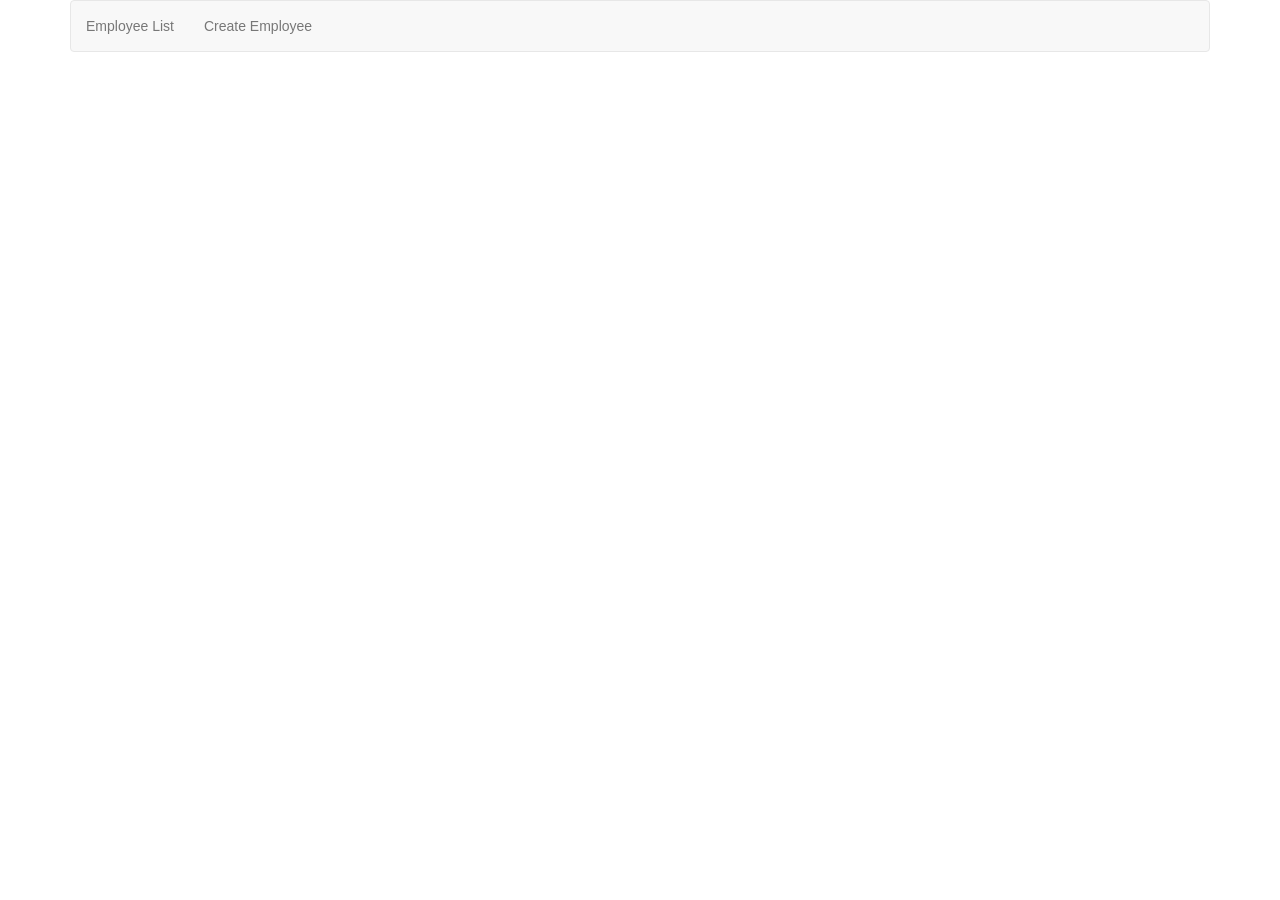
==== index.html @ 63bf76c6 "Auto-generated commit" ====
<!doctype html>
<html lang="en">
<head>
  <meta charset="utf-8">
  <title>AngularCrud</title>
  <base href="https://Kumarharry.github.io/Harry/">
  <meta name="viewport" content="width=device-width, initial-scale=1">
  <link rel="icon" type="image/x-icon" href="favicon.ico">
<link rel="stylesheet" href="styles.ac5e5ab0201910eff7eb.css"></head>
<body>
  <app-root></app-root>
<script type="text/javascript" src="runtime.a66f828dca56eeb90e02.js"></script><script type="text/javascript" src="polyfills.e3633a42d1123afc5fc9.js"></script><script type="text/javascript" src="scripts.806effac119676237f10.js"></script><script type="text/javascript" src="main.134a4d86e06e70ace755.js"></script></body>
</html>
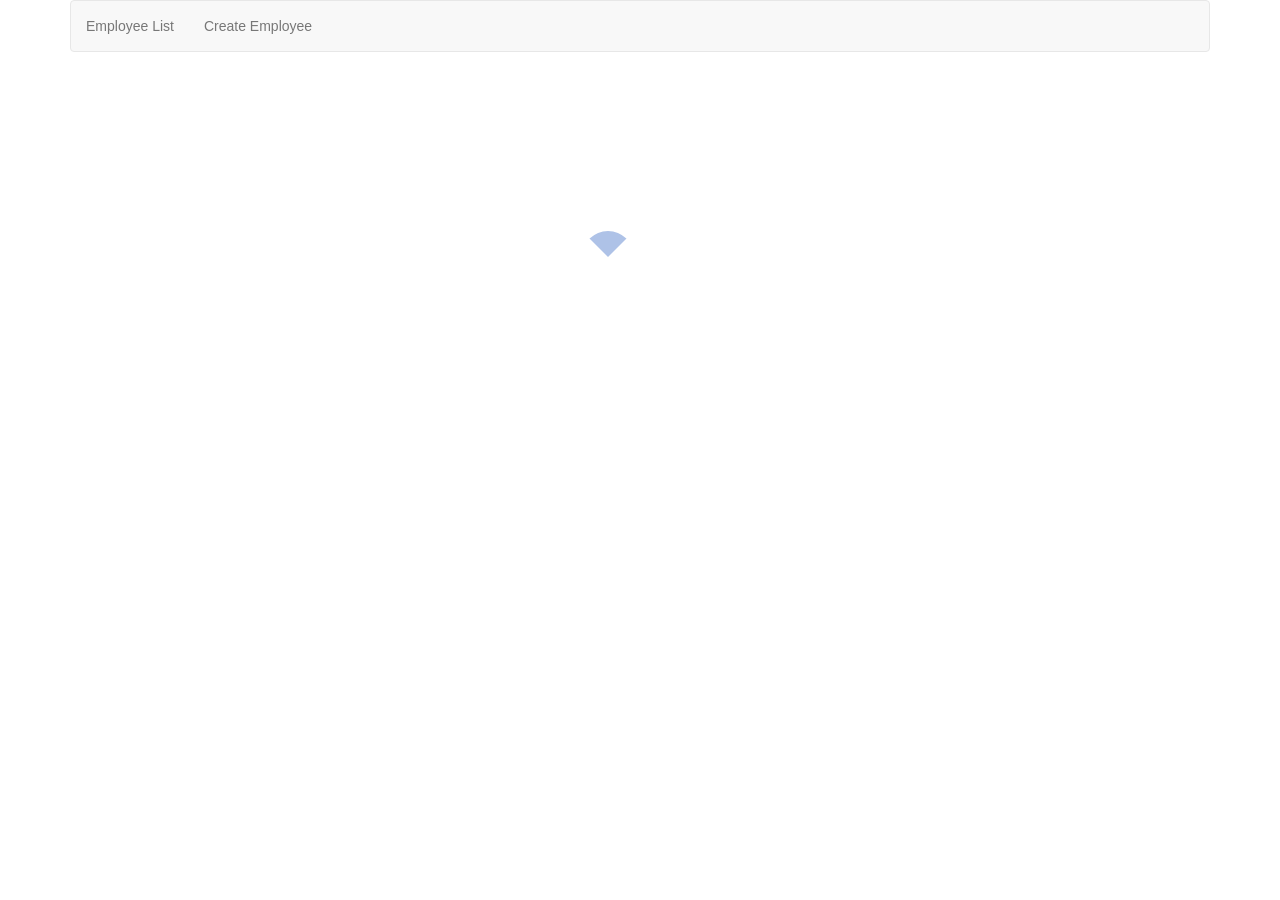
==== commit 25a30d80: "Auto-generated commit" ====
--- a/index.html
+++ b/index.html
@@ -3,11 +3,11 @@
 <head>
   <meta charset="utf-8">
   <title>AngularCrud</title>
-  <base href="https://Kumarharry.github.io/Harry/">
+  <base href="https://kumarharry.github.io/Harry/">
   <meta name="viewport" content="width=device-width, initial-scale=1">
   <link rel="icon" type="image/x-icon" href="favicon.ico">
 <link rel="stylesheet" href="styles.ac5e5ab0201910eff7eb.css"></head>
 <body>
   <app-root></app-root>
-<script type="text/javascript" src="runtime.a66f828dca56eeb90e02.js"></script><script type="text/javascript" src="polyfills.e3633a42d1123afc5fc9.js"></script><script type="text/javascript" src="scripts.806effac119676237f10.js"></script><script type="text/javascript" src="main.134a4d86e06e70ace755.js"></script></body>
+<script type="text/javascript" src="runtime.a66f828dca56eeb90e02.js"></script><script type="text/javascript" src="polyfills.e3633a42d1123afc5fc9.js"></script><script type="text/javascript" src="scripts.806effac119676237f10.js"></script><script type="text/javascript" src="main.98ebe5ff86f5302c2b5d.js"></script></body>
 </html>
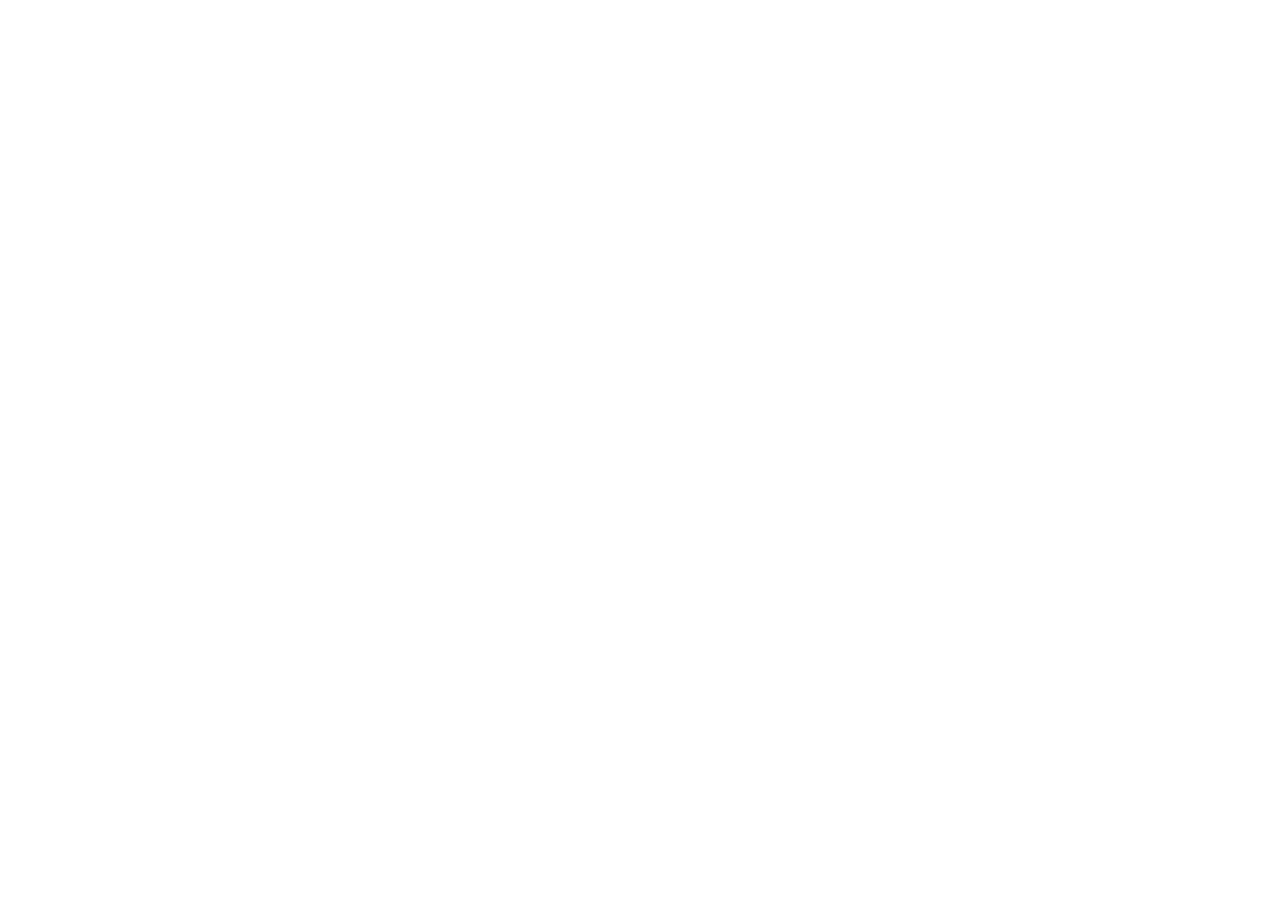
==== commit 6f067ede: "Auto-generated commit" ====
--- a/index.html
+++ b/index.html
@@ -6,8 +6,8 @@
   <base href="https://kumarharry.github.io/Harry/">
   <meta name="viewport" content="width=device-width, initial-scale=1">
   <link rel="icon" type="image/x-icon" href="favicon.ico">
-<link rel="stylesheet" href="styles.ac5e5ab0201910eff7eb.css"></head>
+</head>
 <body>
   <app-root></app-root>
-<script type="text/javascript" src="runtime.a66f828dca56eeb90e02.js"></script><script type="text/javascript" src="polyfills.e3633a42d1123afc5fc9.js"></script><script type="text/javascript" src="scripts.806effac119676237f10.js"></script><script type="text/javascript" src="main.98ebe5ff86f5302c2b5d.js"></script></body>
+<script type="text/javascript" src="runtime.js"></script><script type="text/javascript" src="polyfills.js"></script><script type="text/javascript" src="styles.js"></script><script type="text/javascript" src="scripts.js"></script><script type="text/javascript" src="vendor.js"></script><script type="text/javascript" src="main.js"></script></body>
 </html>
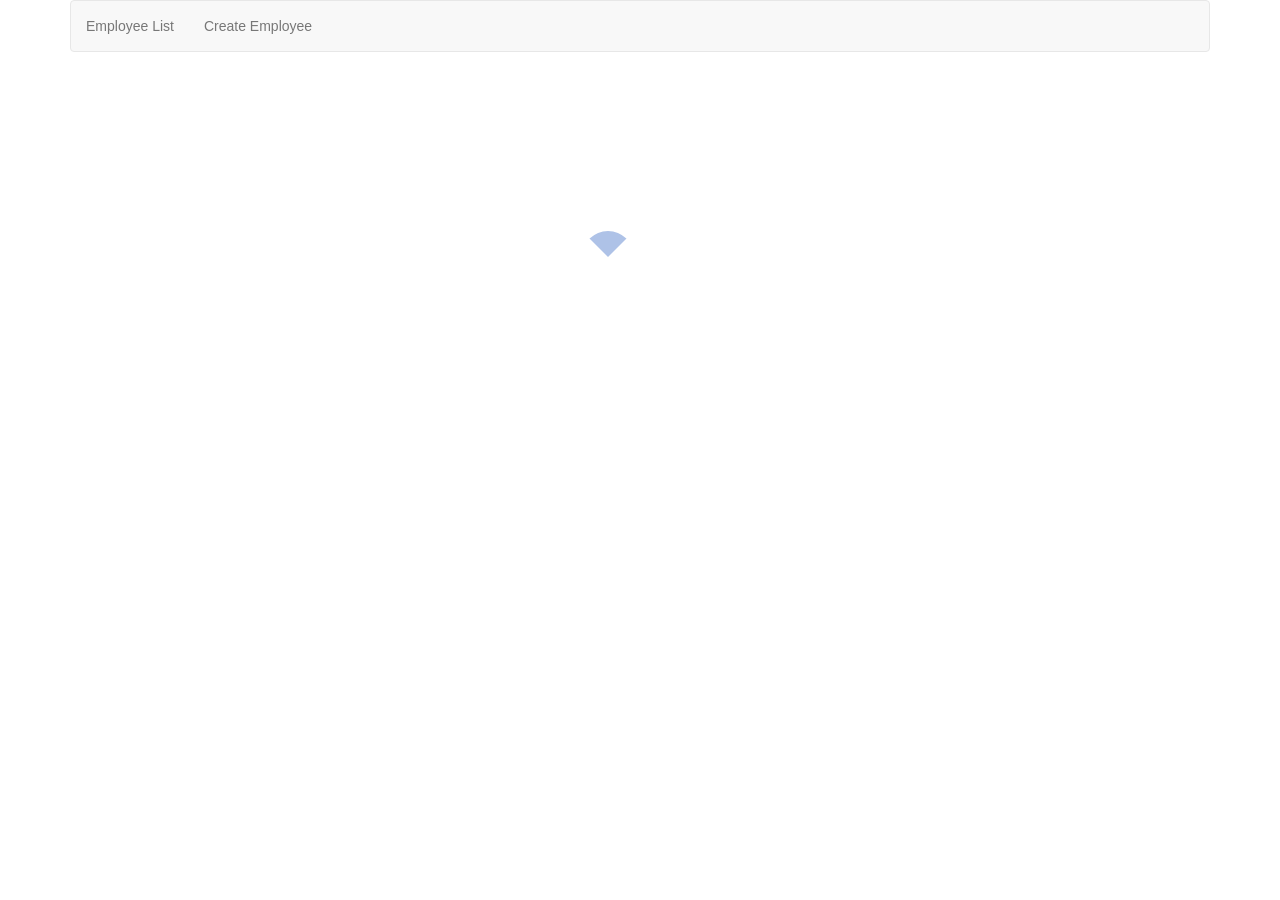
==== commit c289fe2a: "Auto-generated commit" ====
--- a/index.html
+++ b/index.html
@@ -6,8 +6,8 @@
   <base href="https://kumarharry.github.io/Harry/">
   <meta name="viewport" content="width=device-width, initial-scale=1">
   <link rel="icon" type="image/x-icon" href="favicon.ico">
-</head>
+<link rel="stylesheet" href="styles.ac5e5ab0201910eff7eb.css"></head>
 <body>
   <app-root></app-root>
-<script type="text/javascript" src="runtime.js"></script><script type="text/javascript" src="polyfills.js"></script><script type="text/javascript" src="styles.js"></script><script type="text/javascript" src="scripts.js"></script><script type="text/javascript" src="vendor.js"></script><script type="text/javascript" src="main.js"></script></body>
+<script type="text/javascript" src="runtime.a66f828dca56eeb90e02.js"></script><script type="text/javascript" src="polyfills.e3633a42d1123afc5fc9.js"></script><script type="text/javascript" src="scripts.806effac119676237f10.js"></script><script type="text/javascript" src="main.ae64fdc71ed7cfa54446.js"></script></body>
 </html>
